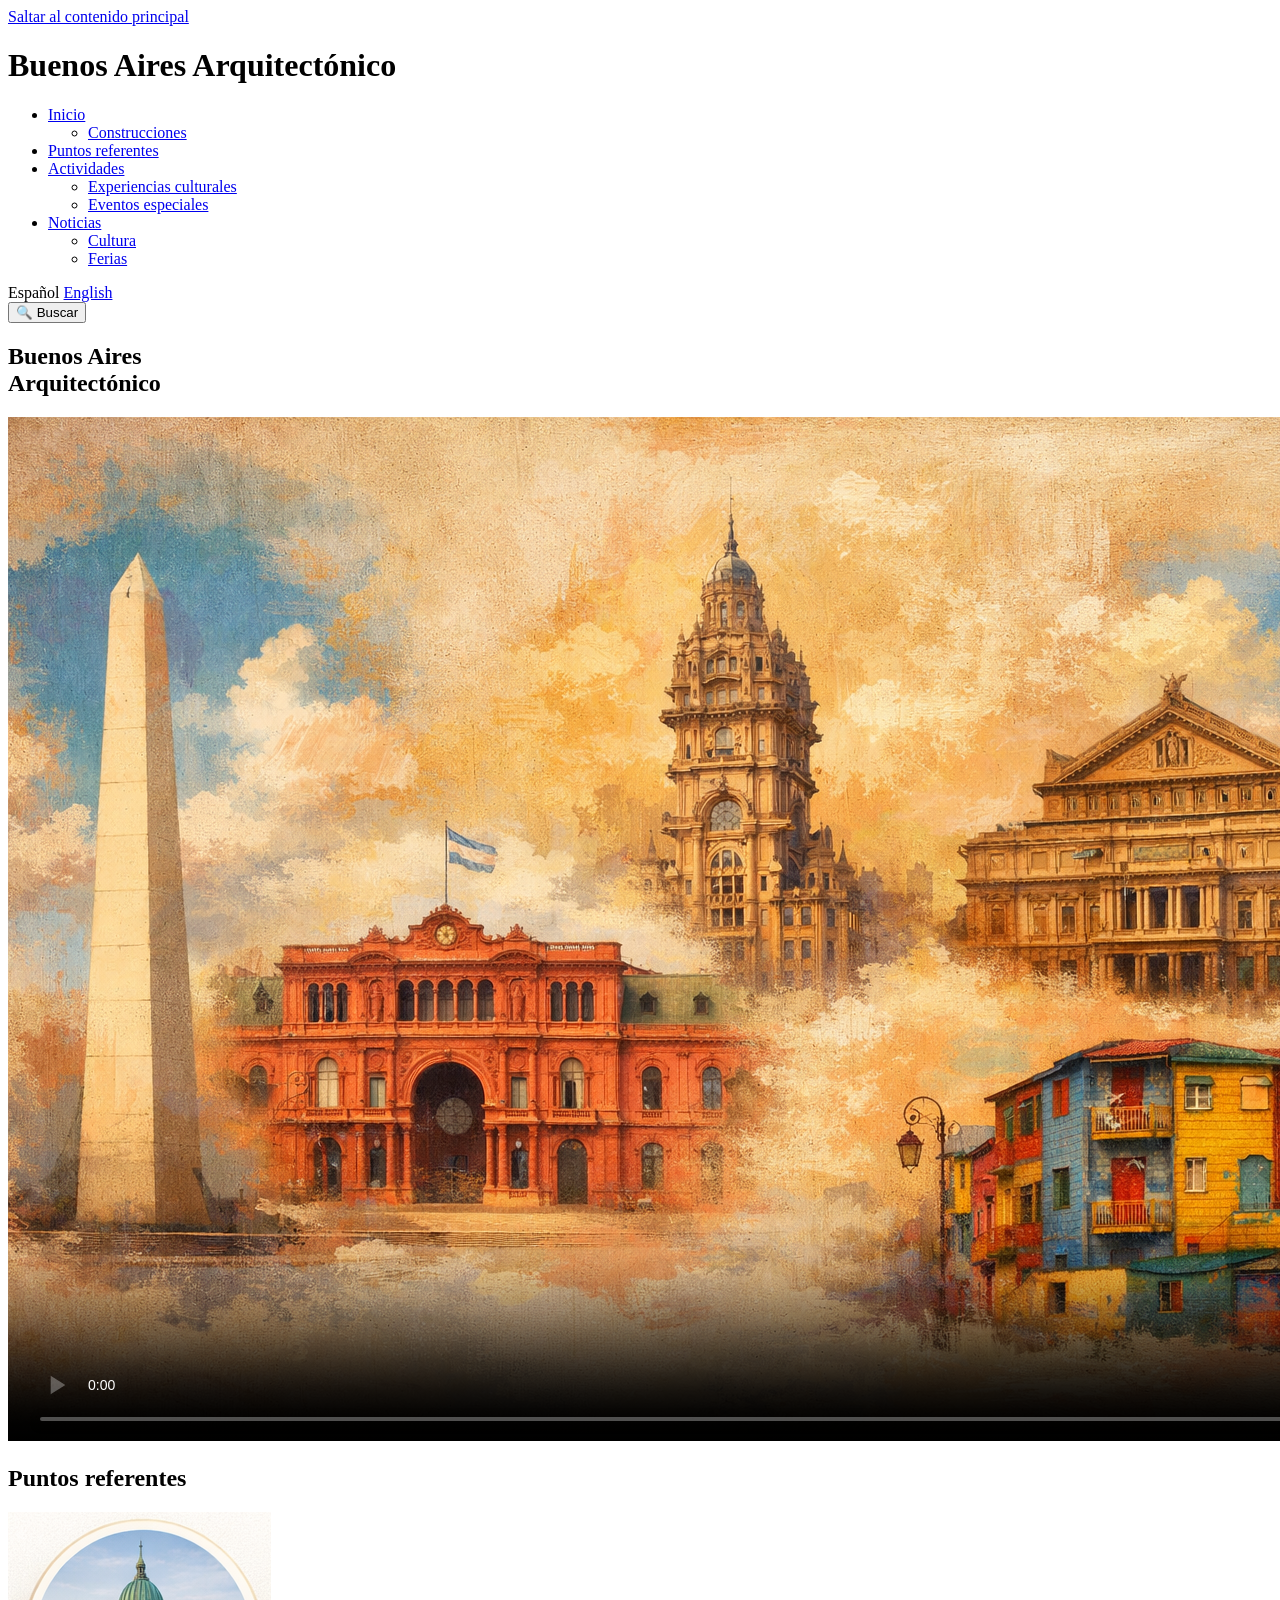
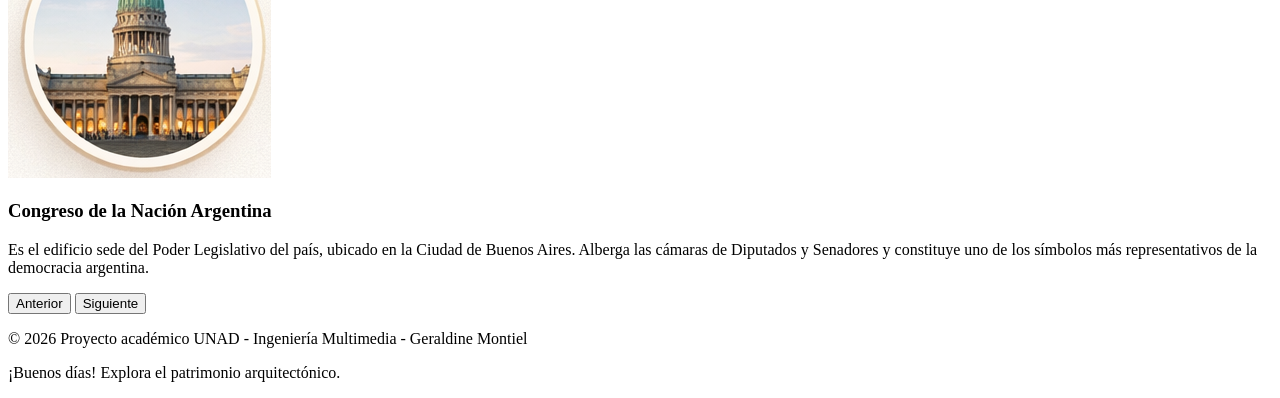
==== Index.html @ 025d6dbb "Se agrega el Proyecto" ====
<!DOCTYPE html>
<html lang="es">
    <!-- Define que el idioma principal de la página es español -->
<head>
    <!-- Configuración general del sitio -->
    <meta charset="UTF-8"> <!-- Muestra correctamente acentos y caracteres especiales -->
    <meta name="viewport" content="width=device-width, initial-scale=1.0">
    <!-- Hace que la página sea adaptable a celulares y tablets -->
    <title>Buenos Aires Arquitectónico</title>
    <link rel="stylesheet" href="css/styles.css">
    <!-- Conecta la hoja de estilos CSS -->
</head>
<body>

    <a href="#contenido-principal" class="skip-link">Saltar al contenido principal</a>

    <!-- Encabezado principal del sitio -->
   <header class="main-header">
        <div class="header-container">
            <h1 class="logo-title">Buenos Aires Arquitectónico</h1>
            <nav class="main-nav" aria-label="Navegación principal"> <ul class="nav-links">
                    <li>
                        <a href="Index.html" aria-current="page">Inicio</a>
                        <ul class="submenu">
                            <li><a href="construcciones.html">Construcciones</a></li>
                        </ul>
                    </li>

                    <li><a href="construcciones.html">Puntos referentes</a></li>
                    
                    <li>
                        <a href="actividades.html">Actividades</a>
                        <ul class="submenu">
                            <li><a href="actividades.html#experiencias">Experiencias culturales</a></li>
                            <li><a href="actividades.html#eventos">Eventos especiales</a></li>
                        </ul>
                    </li>
                    
                    <li>
                        <a href="noticias.html">Noticias</a>
                        <ul class="submenu">
                            <li><a href="noticias.html">Cultura</a></li>
                            <li><a href="noticias.html">Ferias</a></li>
                        </ul>
                    </li>
                </ul>
            </nav>
            <div class="header-tools">
                <div class="lang-selector" aria-label="Selector de idioma">
                    <span class="btn-lang active" aria-current="true">Español</span>
                    <a href="en/index.html" class="btn-lang" lang="en">English</a>
                </div>
                <button class="search-btn" aria-label="Abrir buscador">🔍 Buscar</button>
            </div>
        </div>
    </header>

    <!-- Desde aquí se configura el contenido de la página Inicio -->
   <main id="contenido-principal"> 
        <section id="inicio" class="hero"> <div class="hero-content">
                <h2 class="main-title text-center">Buenos Aires <br><span>Arquitectónico</span></h2>
                <div class="video-preview">
                    <video controls poster="images/Collagebuenosaires.png" aria-label="Video resumen de Buenos Aires Arquitectónico">
                        <source src="images/Argentina BUENOS AIRES.mp4" type="video/mp4">
                        <p>Tu navegador no soporta la reproducción de video. Puedes <a href="images/Argentina BUENOS AIRES.mp4">descargarlo aquí</a>.</p>
                    </video>
                </div>
            </div>
        </section>
        
        <section id="edificios" class="container">
            <h2 class="text-center text-accent mb-20">Puntos referentes</h2>
            
            <div class="slider-edificios-container">
                
                <article class="ref-card tarjeta-dinamica">
                    <div class="circle-frame">
                        <img id="info-img" src="images/congreso mini.png" alt="Congreso de la Nación Argentina">
                    </div>
                    <h3 id="info-titulo">Congreso de la Nación Argentina</h3>
                    <p id="info-desc">Es el edificio sede del Poder Legislativo del país, ubicado en la Ciudad de Buenos Aires. Alberga las cámaras de Diputados y Senadores y constituye uno de los símbolos más representativos de la democracia argentina.</p>
                </article>

                <div class="controles-slider">
                    <button id="btn-anterior">Anterior</button>
                    <button id="btn-siguiente">Siguiente</button>
                </div>
            </div>
        </section>
    </main>

    <footer class="main-footer">
        <p>© 2026 Proyecto académico UNAD - Ingeniería Multimedia - Geraldine Montiel</p>
    </footer>

    <script src="js/script.js"></script>    
</body>
</html>
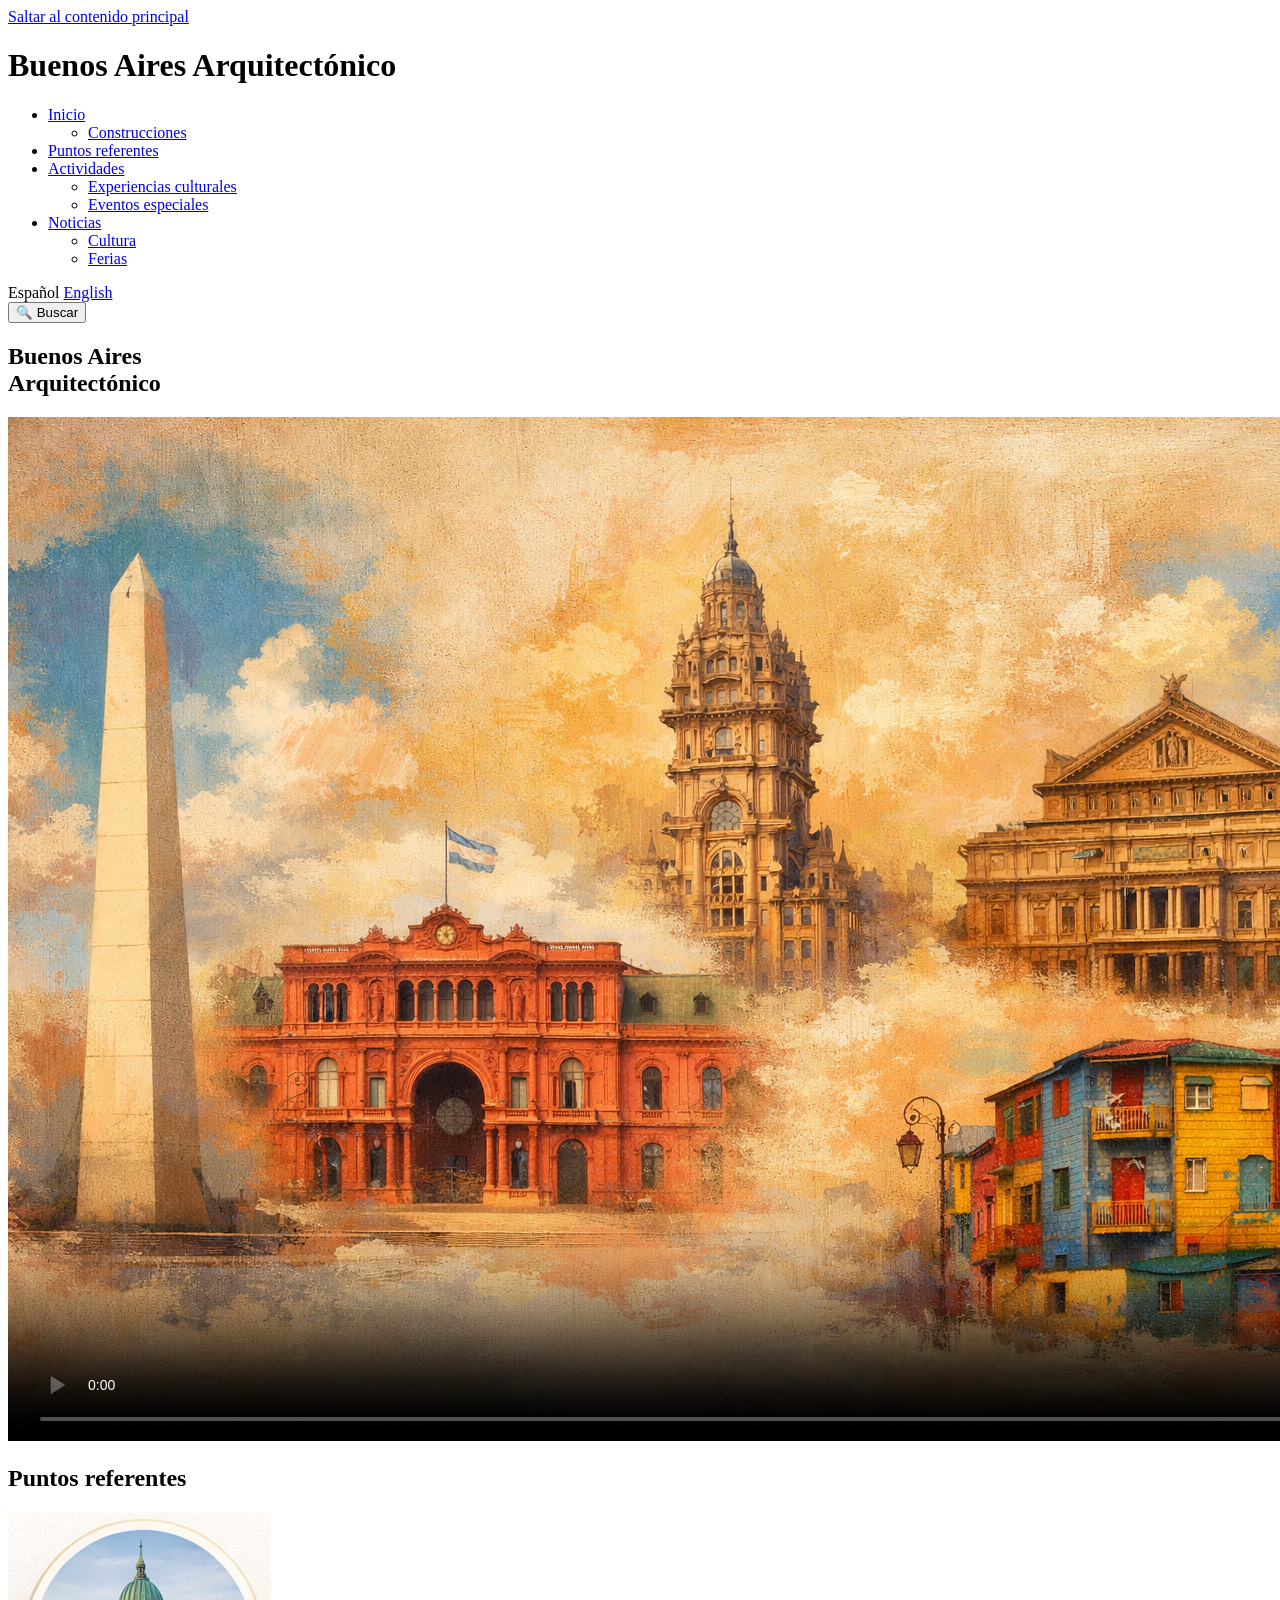
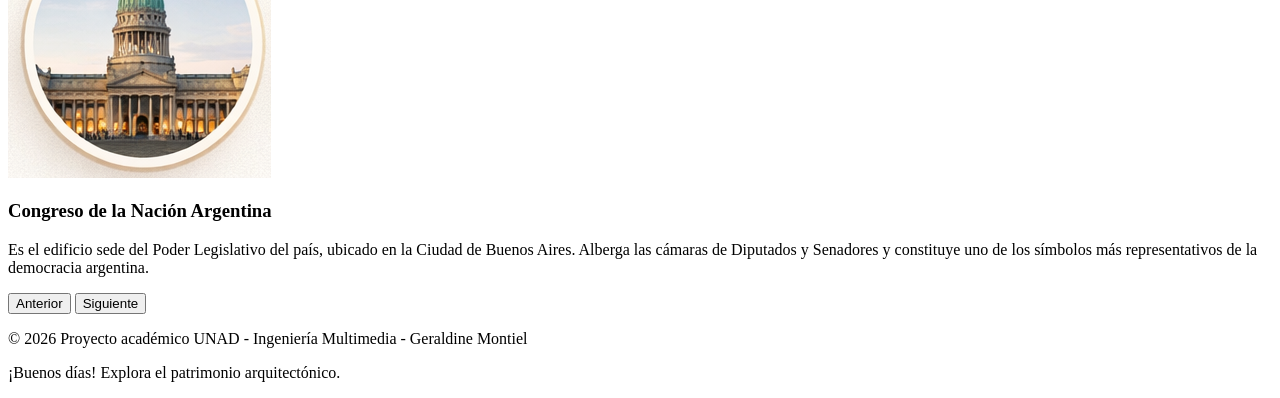
==== commit 12bf14b1: "Cambio Index POR index" ====
--- a/Index.html
+++ b/Index.html
@@ -20,7 +20,7 @@
             <h1 class="logo-title">Buenos Aires Arquitectónico</h1>
             <nav class="main-nav" aria-label="Navegación principal"> <ul class="nav-links">
                     <li>
-                        <a href="Index.html" aria-current="page">Inicio</a>
+                        <a href="index.html" aria-current="page">Inicio</a>
                         <ul class="submenu">
                             <li><a href="construcciones.html">Construcciones</a></li>
                         </ul>
@@ -48,7 +48,7 @@
             <div class="header-tools">
                 <div class="lang-selector" aria-label="Selector de idioma">
                     <span class="btn-lang active" aria-current="true">Español</span>
-                    <a href="en/index.html" class="btn-lang" lang="en">English</a>
+                    <a href="en/index-en.html" class="btn-lang" lang="en">English</a>
                 </div>
                 <button class="search-btn" aria-label="Abrir buscador">🔍 Buscar</button>
             </div>
